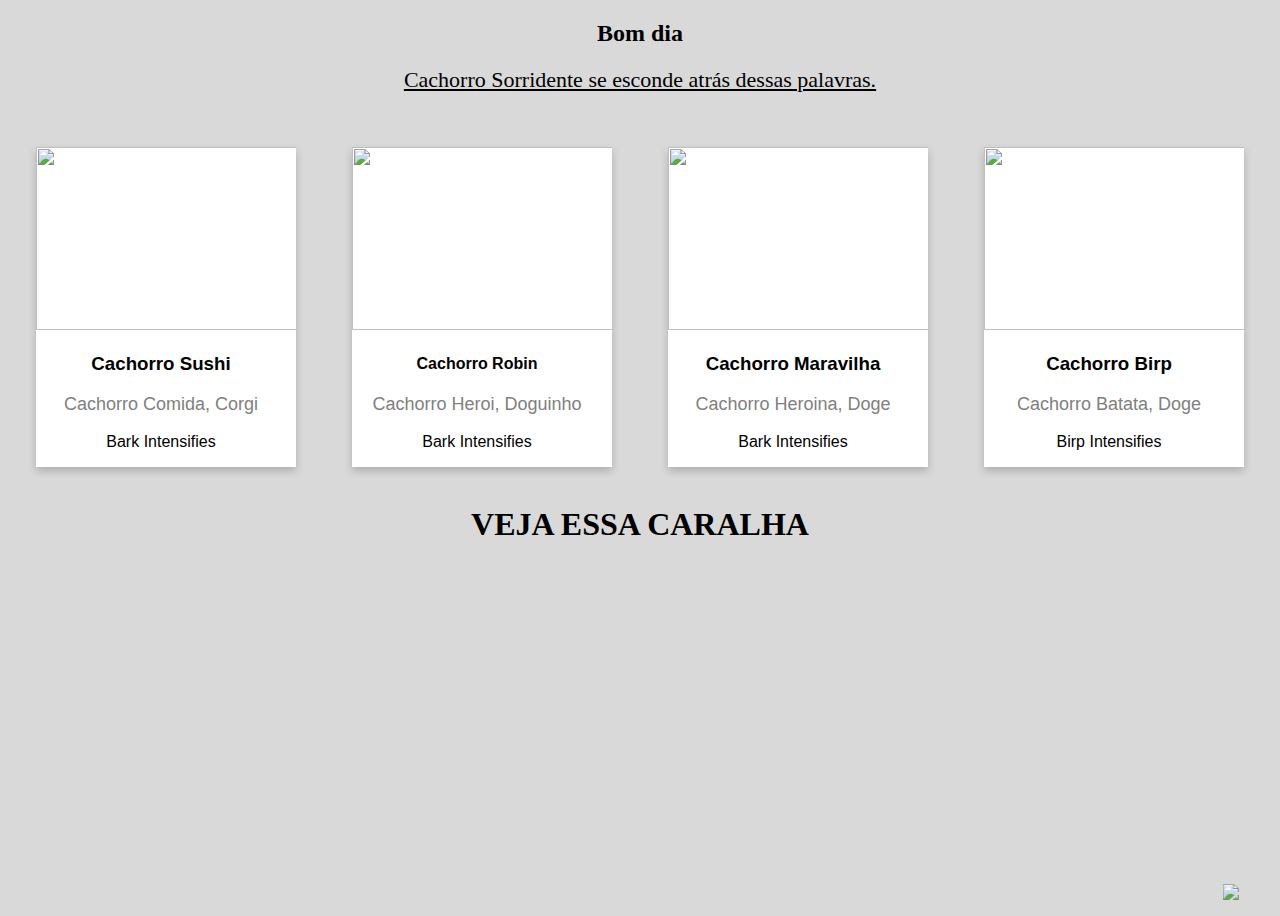
==== index.html @ 3ae85a63 "Initial Commit" ====
<!DOCTYPE html>
<html>
<head>
    <meta charset="utf-8" />
    <meta http-equiv="X-UA-Compatible" content="IE=edge">
    <title>Site muito dahora</title>
    <meta name="viewport" content="width=device-width, initial-scale=1">
    <link rel= "stylesheet" href="css/style.css">
</head>



<body class="background-color">
    <h2>Bom dia</h2>
    <a href="https://bzfd.it/2DWVY3j" target="_blank">Cachorro Sorridente se esconde atrás dessas palavras.</a>
    <br>
    <br>
    <br>
    <br>
    <div class='box'>
      <div class='card'>
        <img src="https://encrypted-tbn0.gstatic.com/images?q=tbn:ANd9GcTqe76UjYo5NEImEu_Z6oMISKNVIAiKe-UbsUKs6PzUcODgu_l_Nw" height="183" width="275" class='cardpic'></img>
        <h3>Cachorro Sushi</h3>
        <p class="title">Cachorro Comida, Corgi</p>
        <p>Bark Intensifies</p>
      </div>
      <div class='card'>
        <img src="https://images4-e.ravelrycache.com/uploads/mandalynnmarie/227706488/SDC10023__1__small2.JPG" height="183" width="275" class='cardpic'></img>
        <h4>Cachorro Robin</h4>
        <p class="title">Cachorro Heroi, Doguinho</p>
        <p>Bark Intensifies</p>
      </div>
      <div class='card'>
        <img src="https://myfirstshiba.com/wp-content/uploads/2016/09/wwf.jpg" height="183" width="275" class='cardpic'></img>
        <h3>Cachorro Maravilha</h3>
        <p class="title">Cachorro Heroina, Doge</p>
        <p>Bark Intensifies</p>
      </div>
      <div class='card'>
        <img src="https://cdn.instructables.com/FHB/YMZ2/IGSBKJTL/FHBYMZ2IGSBKJTL.LARGE.jpg?auto=webp" height="183" width="275" class='cardpic'></img>
        <h3>Cachorro Birp</h3>
        <p class="title">Cachorro Batata, Doge</p>
        <p>Birp Intensifies</p>
      </div>
    </div>
    <br>
    <h1>VEJA ESSA CARALHA</h1>
    <iframe width="560" height="315" src="https://www.youtube.com/embed/-PPofXaJ4go?rel=0&amp;controls=0&amp;showinfo=0" frameborder="0" allow="autoplay; encrypted-media" allowfullscreen></iframe>
    <br>
    <marquee><img src="https://encrypted-tbn0.gstatic.com/images?q=tbn:ANd9GcTFJbRjq0llfNuykrh6HYw2Eu--m8bW86IxMK3m_ocHliX0KOEN"></img></marquee>
</body>
</html>
---- css/style.css ----
.background-color{
    text-align: center;
    background-color: #d9d9d9;
    color: #000000;
}
.card{
  background-color: white;
  box-shadow: 0 4px 8px 0 rgba(0,0,0,0.2);
  transition: 0.3s;
  padding-right: 10px;
  overflow: hidden;
  max-width: 250px;
  max-height: 320px;
  text-align: center;
  font-family: arial;
  margin:auto;
}
.title{
  color: grey;
  font-size: 18px;
}
.box {
  display: flex ;
}
.card:hover{
  box-shadow: 0 8px 16px 0 rgba(0,0,0,0.2);
}
.cardpic{
  margin: auto;
}
a{
  font-size: 22px;
  color: black;
}
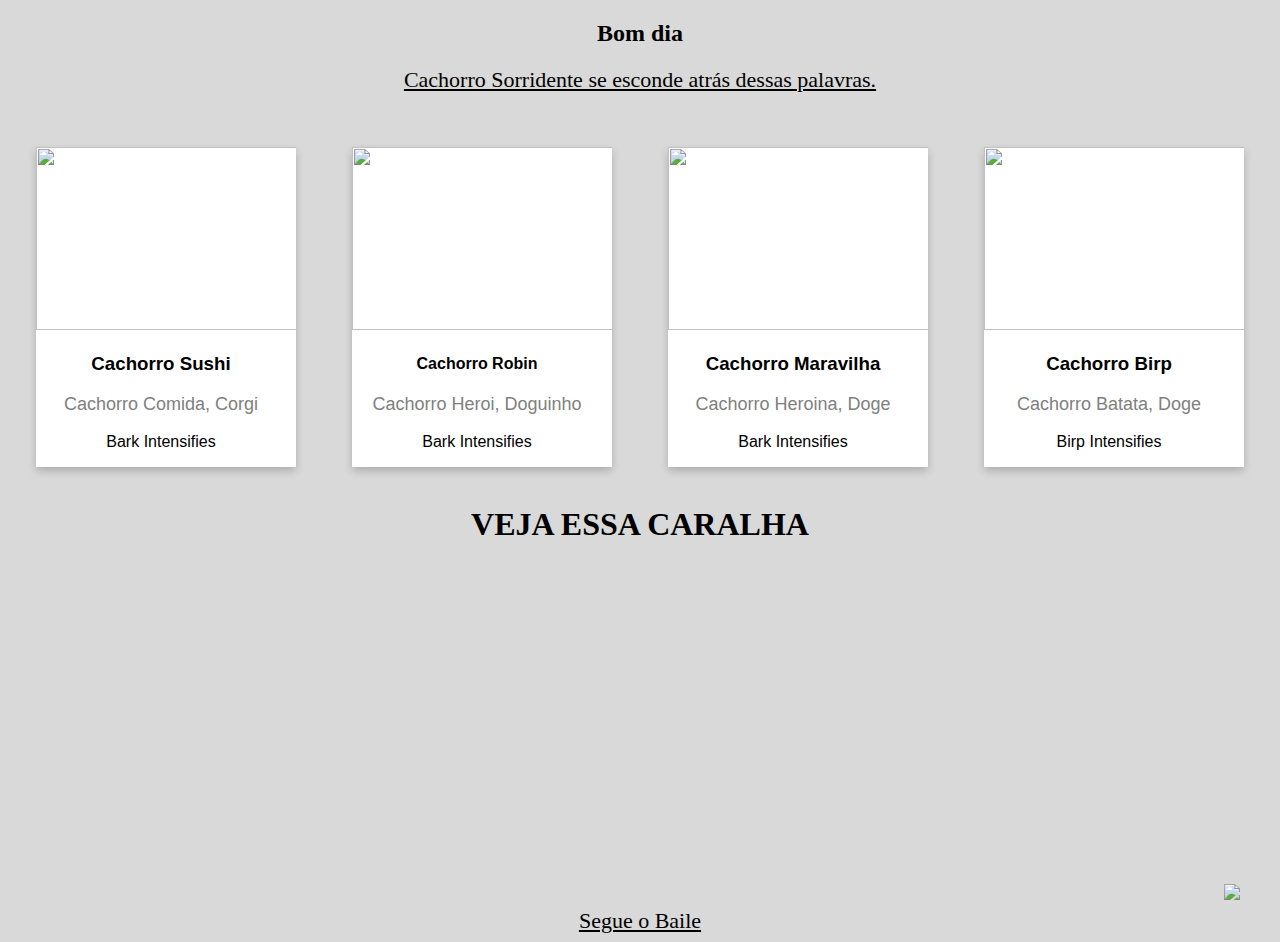
==== commit bb6beb6f: "Added link to the other website being developed" ====
--- a/index.html
+++ b/index.html
@@ -48,5 +48,6 @@
     <iframe width="560" height="315" src="https://www.youtube.com/embed/-PPofXaJ4go?rel=0&amp;controls=0&amp;showinfo=0" frameborder="0" allow="autoplay; encrypted-media" allowfullscreen></iframe>
     <br>
     <marquee><img src="https://encrypted-tbn0.gstatic.com/images?q=tbn:ANd9GcTFJbRjq0llfNuykrh6HYw2Eu--m8bW86IxMK3m_ocHliX0KOEN"></img></marquee>
+    <a href="./desafio-neto/index.html" target="_blank">Segue o Baile</a>
 </body>
 </html>
